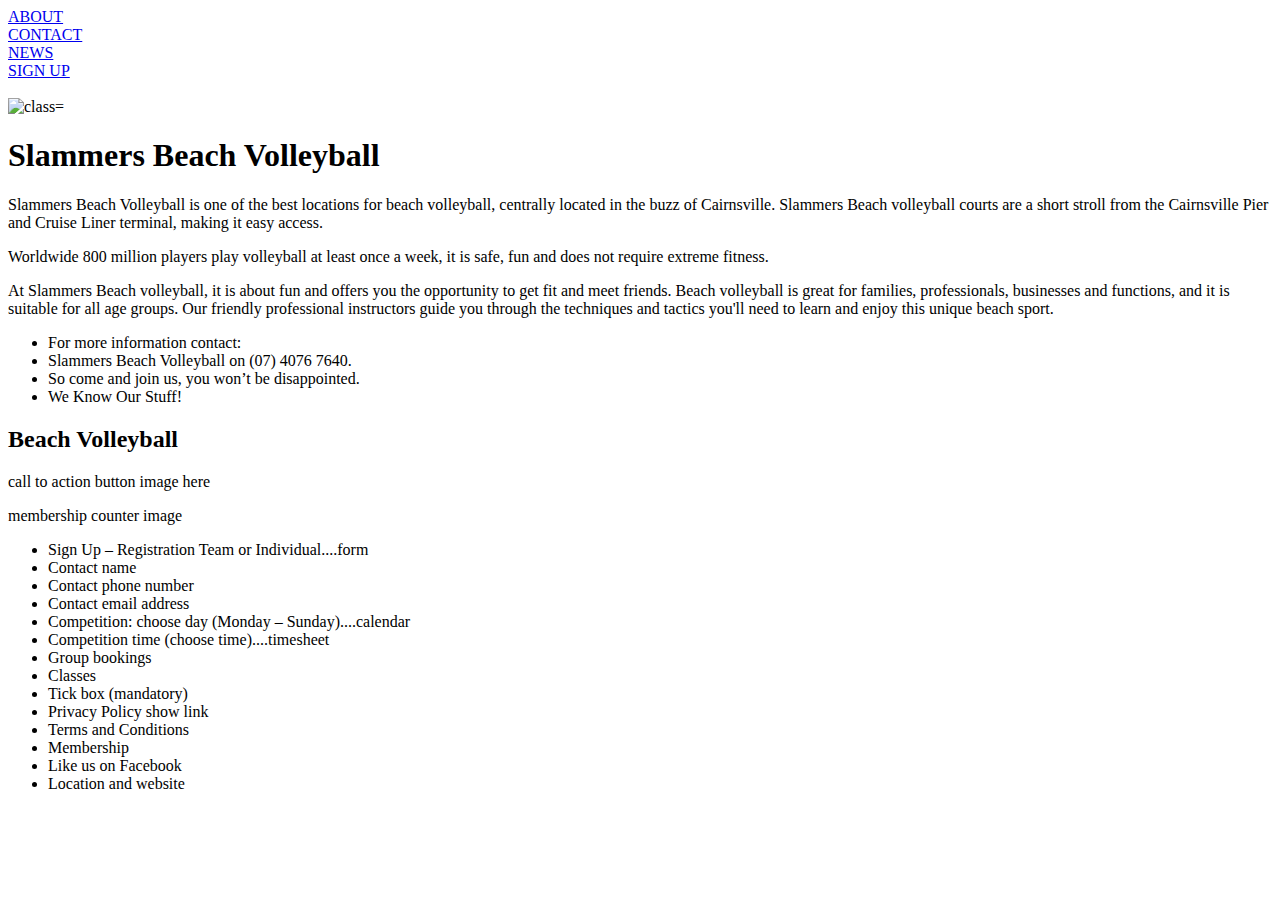
==== index.html @ 522bd792 "Add files via upload" ====
<!DOCTYPE html>
<html><head><meta http-equiv="Content-Type" content="text/html; charset=UTF-8">
<!---link to style sheet goes here--->
<link href="slammers-stylesheet.css" rel="stylesheet" type="text/css">

<title>index</title>
</head>
<body>
<nav>
  <a href="about.html">ABOUT</a>
	<br>
  <a href="contact.html">CONTACT</a>
	<br>
  <a href="news.html">NEWS</a>
	<br>
  <a href="signup.html">SIGN UP</a>
	<br>
	<!-- class="button" href="signup.html">SIGN UP</a-->
</nav>
<br>
<img src="images/beachNet.jpg" alt="class="center">
<h1>Slammers Beach Volleyball</h1>

	<p>Slammers Beach Volleyball is one of the best locations for beach volleyball, centrally located in the buzz of Cairnsville. Slammers Beach volleyball courts are a short stroll from the Cairnsville Pier and Cruise Liner terminal, making it easy access.</p>

	<p>Worldwide 800 million players play volleyball at least once a week, it is safe, fun and does not require extreme fitness.


	<p>At Slammers Beach volleyball, it is about fun and offers you the opportunity to get fit and meet friends.
	Beach volleyball is great for families, professionals, businesses and functions, and it is suitable for all age groups.
	Our friendly professional instructors guide you through the techniques and tactics you'll need to learn and enjoy this unique beach sport.
	</p>
        <ul>
			<li>For more information contact:</li>
	        <li>Slammers Beach Volleyball on (07) 4076 7640.</li>
	        <li>So come and join us, you won’t be disappointed.</li>
	        <li>We Know Our Stuff!</li>
        </ul>


<h2>Beach Volleyball</h2>
	<p>call to action button image here</p>
	<p>membership counter image</p>
	
	<p>
		<ul>
			<li>Sign Up – Registration Team or Individual....form
			<li>Contact name
			<li>Contact phone number
			<li>Contact email address
			<li>Competition: choose day (Monday – Sunday)....calendar
			<li>Competition time (choose time)....timesheet
			<li>Group bookings
			<li>Classes
			<li>Tick box (mandatory)
			<li>Privacy Policy show link
			<li>Terms and Conditions
			<li>Membership
			<li>Like us on Facebook
			<li>Location and website

		</ul>

	</p>


</body></html>
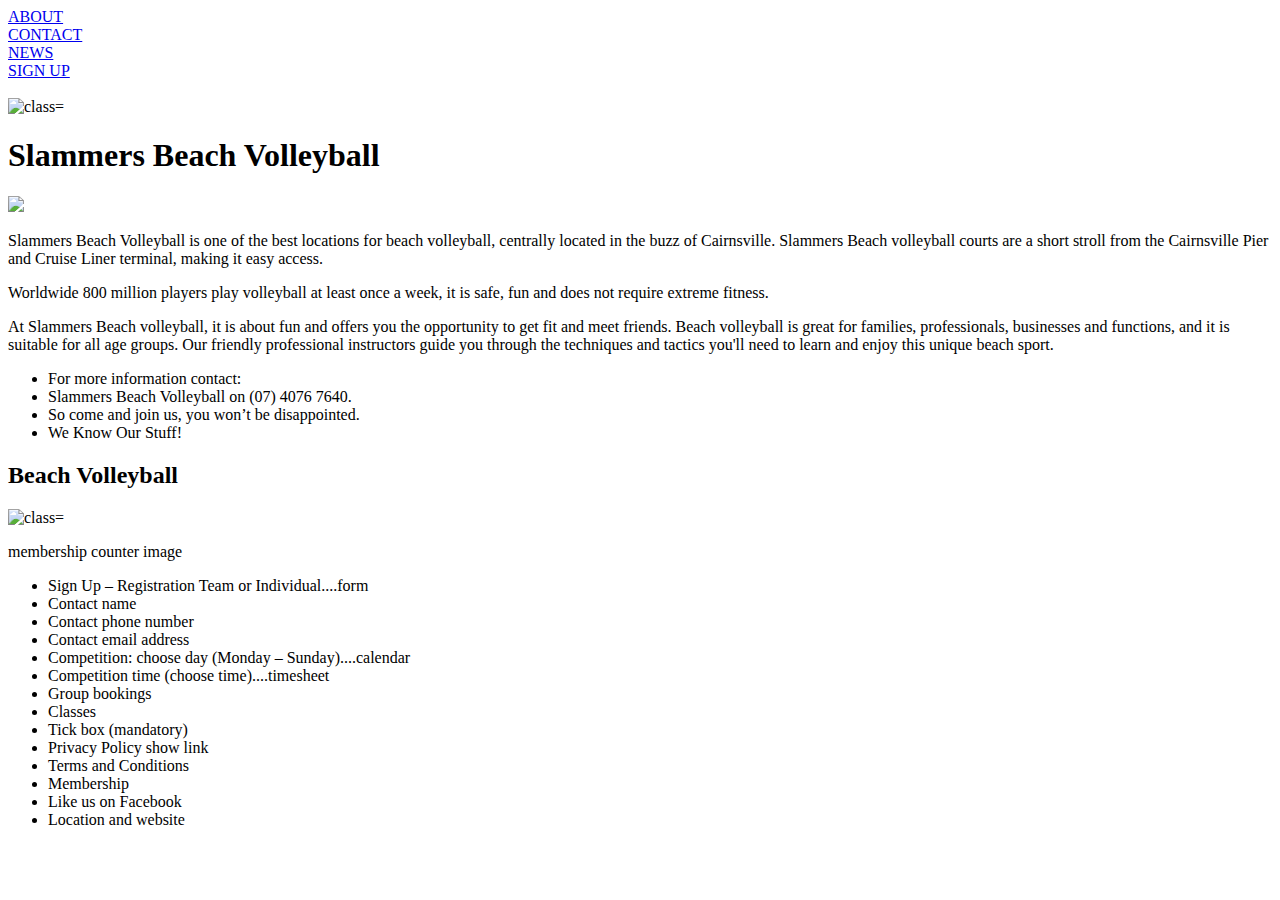
==== commit f8fcd357: "Add files via upload" ====
--- a/index.html
+++ b/index.html
@@ -18,8 +18,9 @@
 	<!-- class="button" href="signup.html">SIGN UP</a-->
 </nav>
 <br>
-<img src="images/beachNet.jpg" alt="class="center">
+<img src="images/beachNet.jpg" width="500" alt="class="center>
 <h1>Slammers Beach Volleyball</h1>
+<a href="signup.html"><img src="images/signupButtons_08-01.jpg"/></a>
 
 	<p>Slammers Beach Volleyball is one of the best locations for beach volleyball, centrally located in the buzz of Cairnsville. Slammers Beach volleyball courts are a short stroll from the Cairnsville Pier and Cruise Liner terminal, making it easy access.</p>
 
@@ -39,7 +40,8 @@
 
 
 <h2>Beach Volleyball</h2>
-	<p>call to action button image here</p>
+	<p>
+		<img src="signupButtons_08-01.ai.jpg" width="500" alt="class="center></p>
 	<p>membership counter image</p>
 	
 	<p>
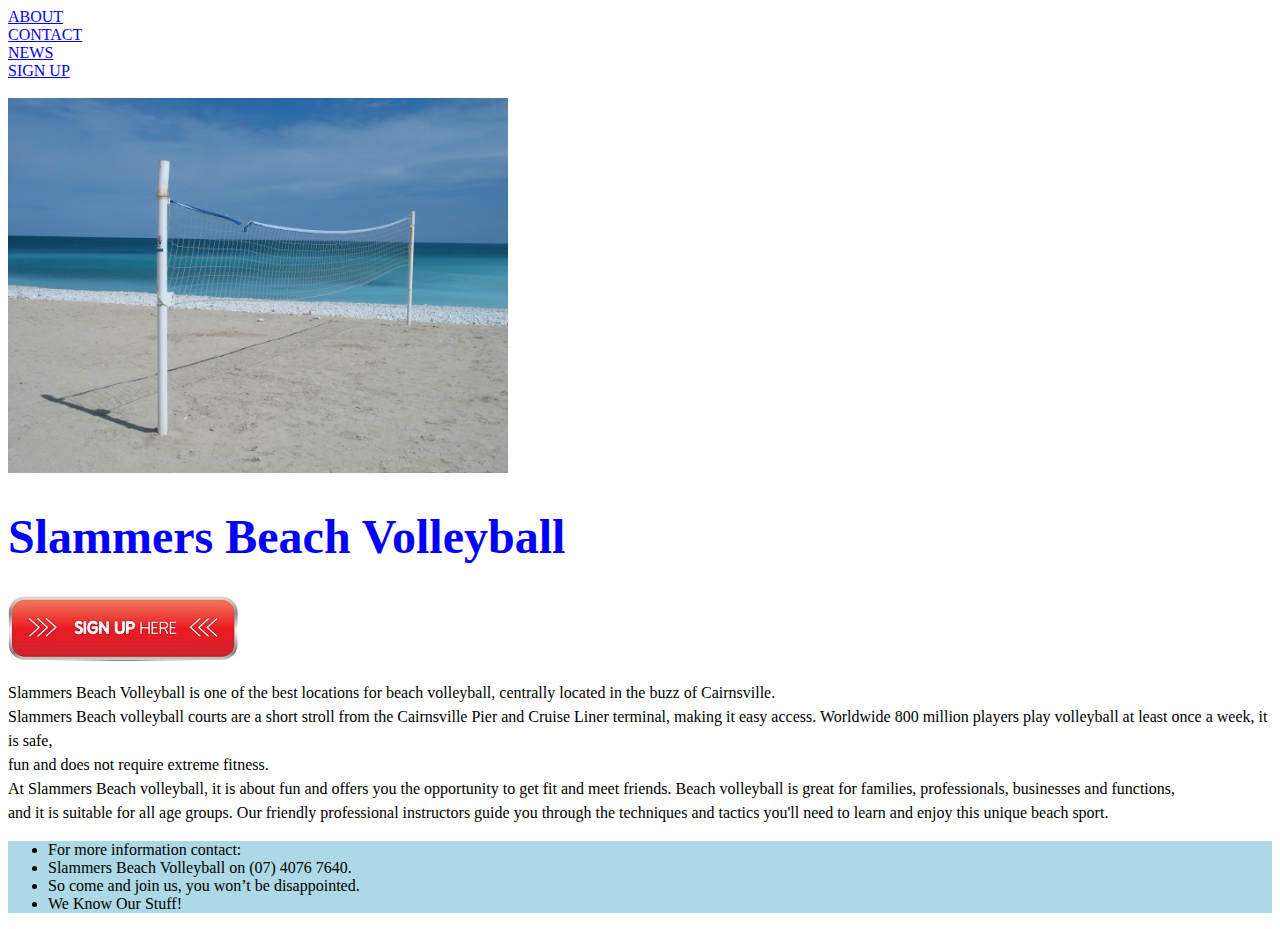
==== commit 53b8134b: "Final push" ====
--- a/index.html
+++ b/index.html
@@ -15,21 +15,22 @@
 	<br>
   <a href="signup.html">SIGN UP</a>
 	<br>
-	<!-- class="button" href="signup.html">SIGN UP</a-->
+
 </nav>
 <br>
-<img src="images/beachNet.jpg" width="500" alt="class="center>
+
+<img src="images/beachNet.jpg" width="500" alt="class=landscape">
 <h1>Slammers Beach Volleyball</h1>
 <a href="signup.html"><img src="images/signupButtons_08-01.jpg"/></a>
 
-	<p>Slammers Beach Volleyball is one of the best locations for beach volleyball, centrally located in the buzz of Cairnsville. Slammers Beach volleyball courts are a short stroll from the Cairnsville Pier and Cruise Liner terminal, making it easy access.</p>
-
-	<p>Worldwide 800 million players play volleyball at least once a week, it is safe, fun and does not require extreme fitness.
-
-
-	<p>At Slammers Beach volleyball, it is about fun and offers you the opportunity to get fit and meet friends.
-	Beach volleyball is great for families, professionals, businesses and functions, and it is suitable for all age groups.
-	Our friendly professional instructors guide you through the techniques and tactics you'll need to learn and enjoy this unique beach sport.
+	<p>Slammers Beach Volleyball is one of the best locations for beach volleyball, centrally located in the buzz of Cairnsville.<br>
+        Slammers Beach volleyball courts are a short stroll from the Cairnsville Pier and Cruise Liner terminal, making it easy access.
+        Worldwide 800 million players play volleyball at least once a week, it is safe,<br>
+        fun and does not require extreme fitness.<br>
+        At Slammers Beach volleyball, it is about fun and offers you the opportunity to get fit and meet friends.
+	    Beach volleyball is great for families, professionals, businesses and functions,<br>
+        and it is suitable for all age groups.
+	    Our friendly professional instructors guide you through the techniques and tactics you'll need to learn and enjoy this unique beach sport.
 	</p>
         <ul>
 			<li>For more information contact:</li>
@@ -39,31 +40,5 @@
         </ul>
 
 
-<h2>Beach Volleyball</h2>
-	<p>
-		<img src="signupButtons_08-01.ai.jpg" width="500" alt="class="center></p>
-	<p>membership counter image</p>
-	
-	<p>
-		<ul>
-			<li>Sign Up – Registration Team or Individual....form
-			<li>Contact name
-			<li>Contact phone number
-			<li>Contact email address
-			<li>Competition: choose day (Monday – Sunday)....calendar
-			<li>Competition time (choose time)....timesheet
-			<li>Group bookings
-			<li>Classes
-			<li>Tick box (mandatory)
-			<li>Privacy Policy show link
-			<li>Terms and Conditions
-			<li>Membership
-			<li>Like us on Facebook
-			<li>Location and website
-
-		</ul>
-
-	</p>
-
 
 </body></html>--- a/slammers-stylesheet.css
+++ b/slammers-stylesheet.css
@@ -0,0 +1,21 @@
+h1 {
+    font-size: 3em;
+    color: blue;
+    family: helvetica,arial,sans-serif;
+}
+
+h2 {
+    font-size: 2em;
+    color: blue;
+    family: helvetica,arial,sans-serif;
+}
+
+p {line-height: 1.5em;}
+
+ul {background: lightblue;}
+
+li {font-weight:normal;}
+
+table, th, td {
+    border: 1px solid black;
+}